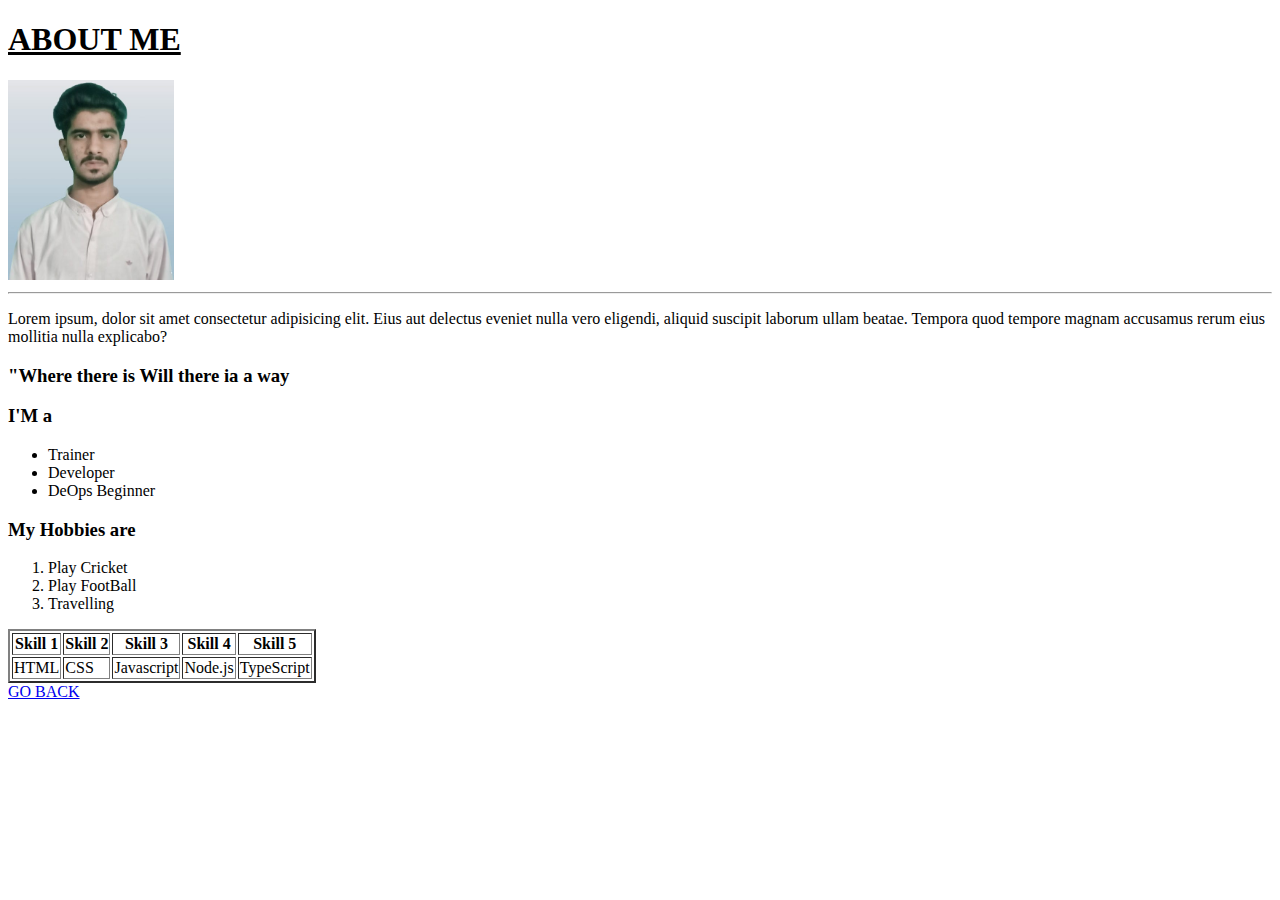
==== about.html @ 1d1ce0d3 "create cv index about and contect page" ====
<!DOCTYPE html>
<html lang="en">
<head>
    <meta charset="UTF-8">
    <meta name="viewport" content="width=device-width, initial-scale=1.0">
    <title>Document</title>
</head>
<body>
    <h1> <U>ABOUT ME </U></h1>
    <img src="my image.jpg" alt="" height="200px">
    <hr>
    <p>Lorem ipsum, dolor sit amet consectetur 
    adipisicing elit. Eius aut delectus eveniet
    nulla vero eligendi, aliquid suscipit laborum
    ullam beatae. Tempora quod tempore magnam
    accusamus rerum eius mollitia nulla explicabo?</p>
    <h3>"Where there is Will there ia a way</h3>
    <h3>I'M a</h3>
    <ul>
        <li>Trainer</li>
        <li>Developer</li>
        <li>DeOps Beginner</li>
    </ul>
    <h3>My Hobbies are</h3>
    <ol>
        <li>Play Cricket</li>
        <li>Play FootBall</li>
        <li>Travelling</li>
    </ol>
    <table border="2">
        <tr>
            <th>Skill 1</th>
            <th>Skill 2</th>
            <th>Skill 3</th>
            <th>Skill 4</th>
            <th>Skill 5</th>
        </tr>
        <tr>
           <td>HTML</td>
           <td>CSS</td>
           <td>Javascript</td>
           <td>Node.js</td>
           <td>TypeScript</td>
        </tr>
    </table>
    <a href="index.html">GO BACK</a>
</body>
</html>
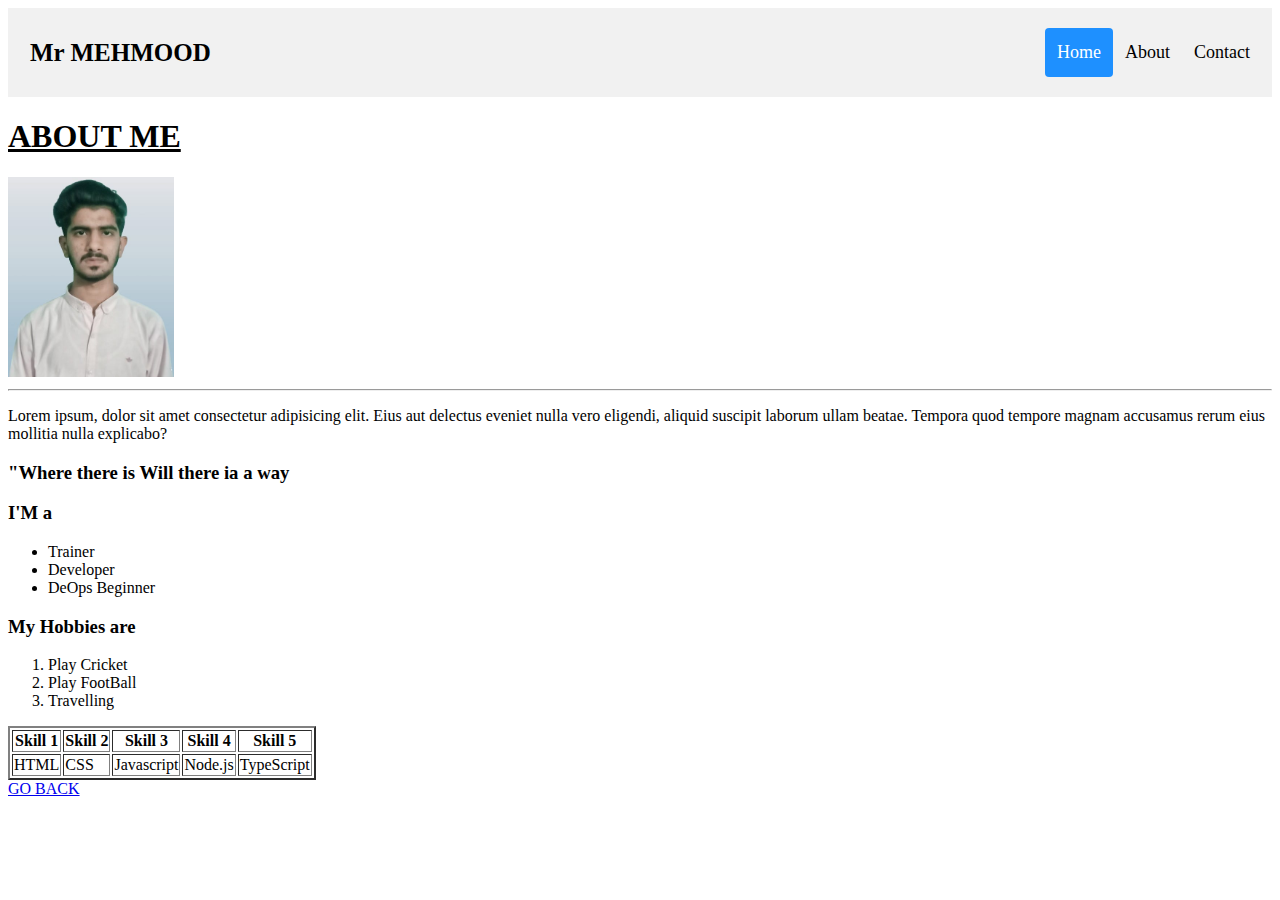
==== commit 478f81c6: "add a header and css link" ====
--- a/about.html
+++ b/about.html
@@ -4,8 +4,20 @@
     <meta charset="UTF-8">
     <meta name="viewport" content="width=device-width, initial-scale=1.0">
     <title>Document</title>
+    <link rel="stylesheet" href="style.css">
+
 </head>
 <body>
+    <div class="header">
+        <a href="index.html" class="logo">Mr MEHMOOD</a>
+        <div class="header-right">
+          <a class="active" href="#home">Home</a>
+          <a href="about.html">About</a>
+          <a href="contect.html">Contact</a>
+        </div>
+      </div>
+    
+
     <h1> <U>ABOUT ME </U></h1>
     <img src="my image.jpg" alt="" height="200px">
     <hr>
--- a/style.css
+++ b/style.css
@@ -0,0 +1,47 @@
+        .header {
+            overflow: hidden;
+            background-color: #f1f1f1;
+            padding: 20px 10px;
+            justify-content: space-evenly;
+          }
+          
+          .header a {
+            float: left;
+            color: black;
+            text-align: center;
+            padding: 12px;
+            text-decoration: none;
+            font-size: 18px;
+            line-height: 25px;
+            border-radius: 4px;
+          }
+          
+          .header a.logo {
+            font-size: 25px;
+            font-weight: bold;
+          }
+          
+          .header a:hover {
+            background-color: #ddd;
+            color: black;
+          }
+          
+          .header a.active {
+            background-color: dodgerblue;
+            color: white;
+          }
+          
+          .header-right {
+            float: right;
+          }
+          
+          @media screen and (max-width: 500px) {
+            .header a {
+              float: none;
+              display: block;
+              text-align: left;
+            }
+            .header-right {
+              float: none;
+            }
+          }